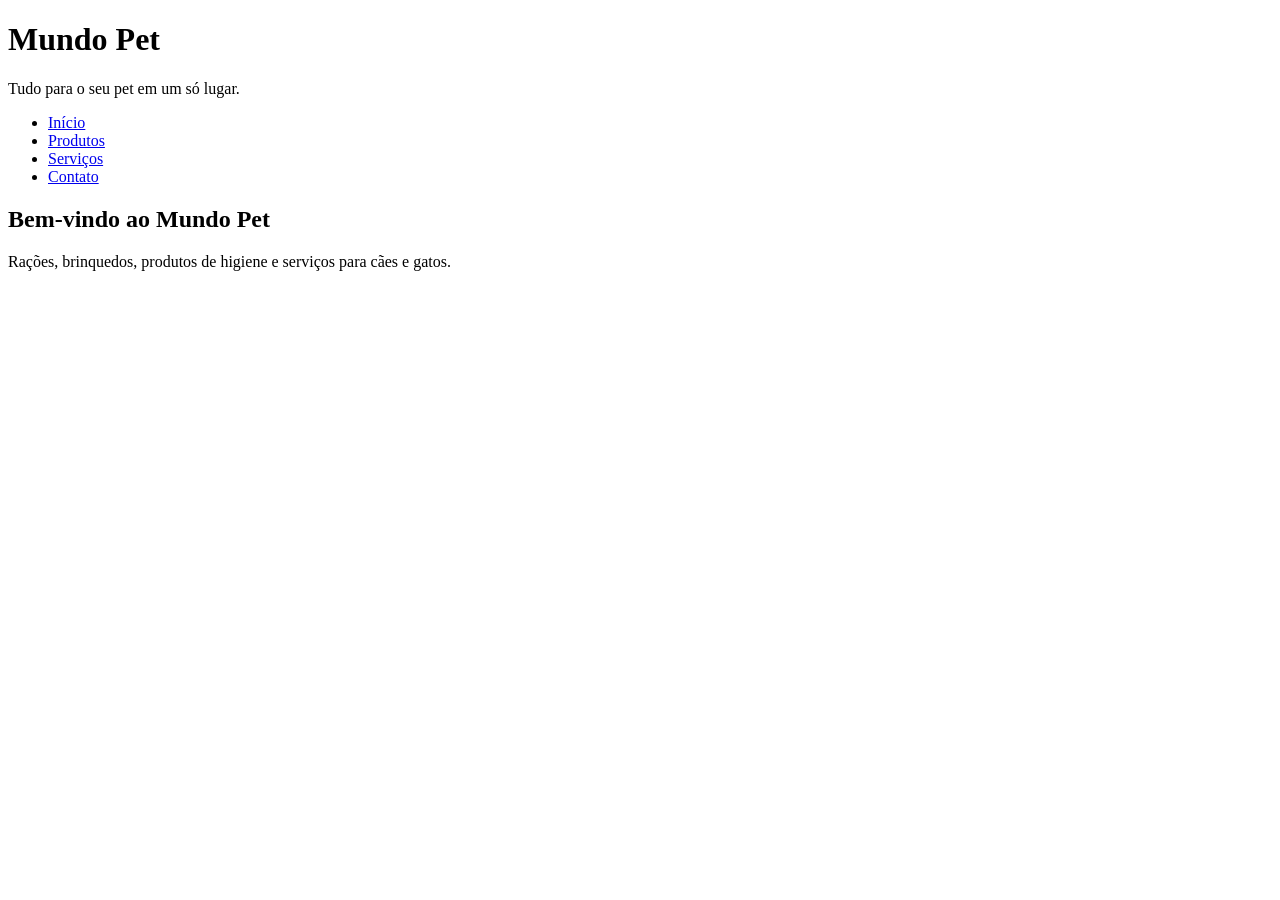
==== index.html @ 8cd24bd2 "feat: adiciona estrutura HTML e header da página inicial" ====
<!DOCTYPE html>
<html lang="pt-BR">
<head>
    <meta charset="UTF-8">
    <title>Mundo Pet - Página Inicial</title>
</head>
<body>

    <header>
        <h1>Mundo Pet</h1>
        <p>Tudo para o seu pet em um só lugar.</p>

        <nav>
            <ul>
                <li><a href="index.html">Início</a></li>
                <li><a href="produtos.html">Produtos</a></li>
                <li><a href="servicos.html">Serviços</a></li>
                <li><a href="contato.html">Contato</a></li>
            </ul>
        </nav>
    </header>

    <main>
        <section>
            <h2>Bem-vindo ao Mundo Pet</h2>
            <p>Rações, brinquedos, produtos de higiene e serviços para cães e gatos.</p>
        </section>
    </main>

</body>
</html>
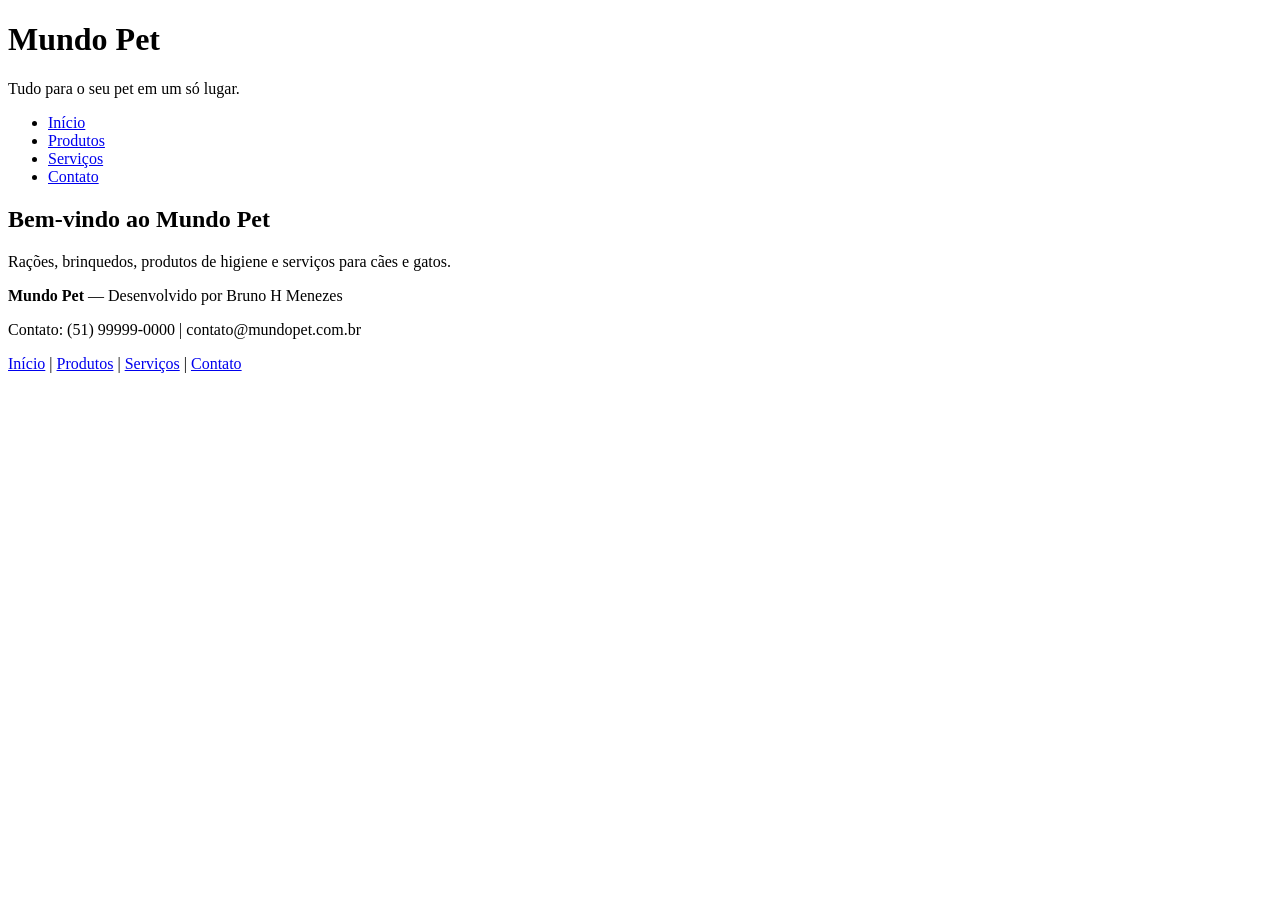
==== commit 4b037d1c: "feat: adiciona pagina inicial com header, conteudo e footer" ====
--- a/index.html
+++ b/index.html
@@ -27,5 +27,16 @@
         </section>
     </main>
 
+    <footer>
+        <p><strong>Mundo Pet</strong> — Desenvolvido por Bruno H Menezes</p>
+        <p>Contato: (51) 99999-0000 | contato@mundopet.com.br</p>
+        <p>
+            <a href="index.html">Início</a> |
+            <a href="produtos.html">Produtos</a> |
+            <a href="servicos.html">Serviços</a> |
+            <a href="contato.html">Contato</a>
+        </p>
+    </footer>
+
 </body>
 </html>
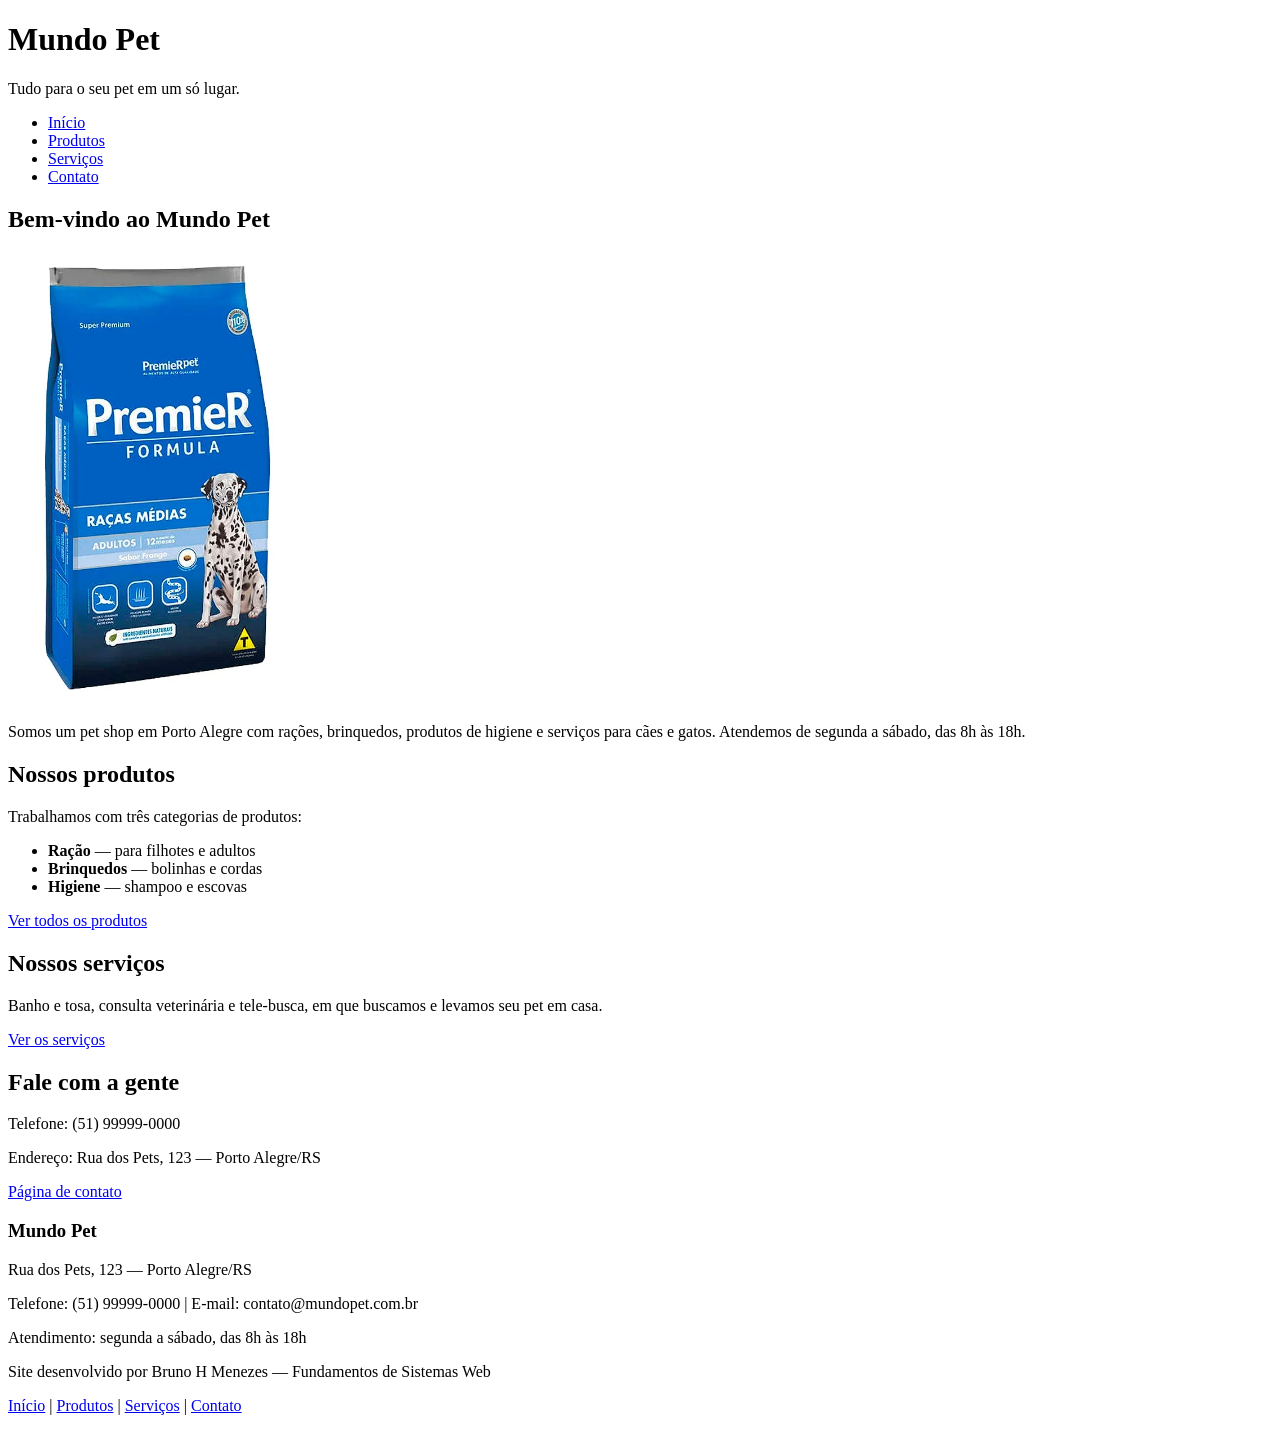
==== commit a44c2da9: "feat: melhora conteudo da home e completa rodape" ====
--- a/index.html
+++ b/index.html
@@ -23,13 +23,41 @@
     <main>
         <section>
             <h2>Bem-vindo ao Mundo Pet</h2>
-            <p>Rações, brinquedos, produtos de higiene e serviços para cães e gatos.</p>
+            <img src="imagens/racao-premium.jpg" alt="Produtos do Mundo Pet" width="300">
+            <p>Somos um pet shop em Porto Alegre com rações, brinquedos, produtos de higiene e serviços para cães e gatos. Atendemos de segunda a sábado, das 8h às 18h.</p>
+        </section>
+
+        <section>
+            <h2>Nossos produtos</h2>
+            <p>Trabalhamos com três categorias de produtos:</p>
+            <ul>
+                <li><strong>Ração</strong> — para filhotes e adultos</li>
+                <li><strong>Brinquedos</strong> — bolinhas e cordas</li>
+                <li><strong>Higiene</strong> — shampoo e escovas</li>
+            </ul>
+            <p><a href="produtos.html">Ver todos os produtos</a></p>
+        </section>
+
+        <section>
+            <h2>Nossos serviços</h2>
+            <p>Banho e tosa, consulta veterinária e tele-busca, em que buscamos e levamos seu pet em casa.</p>
+            <p><a href="servicos.html">Ver os serviços</a></p>
+        </section>
+
+        <section>
+            <h2>Fale com a gente</h2>
+            <p>Telefone: (51) 99999-0000</p>
+            <p>Endereço: Rua dos Pets, 123 — Porto Alegre/RS</p>
+            <p><a href="contato.html">Página de contato</a></p>
         </section>
     </main>
 
     <footer>
-        <p><strong>Mundo Pet</strong> — Desenvolvido por Bruno H Menezes</p>
-        <p>Contato: (51) 99999-0000 | contato@mundopet.com.br</p>
+        <h3>Mundo Pet</h3>
+        <p>Rua dos Pets, 123 — Porto Alegre/RS</p>
+        <p>Telefone: (51) 99999-0000 | E-mail: contato@mundopet.com.br</p>
+        <p>Atendimento: segunda a sábado, das 8h às 18h</p>
+        <p>Site desenvolvido por Bruno H Menezes — Fundamentos de Sistemas Web</p>
         <p>
             <a href="index.html">Início</a> |
             <a href="produtos.html">Produtos</a> |
